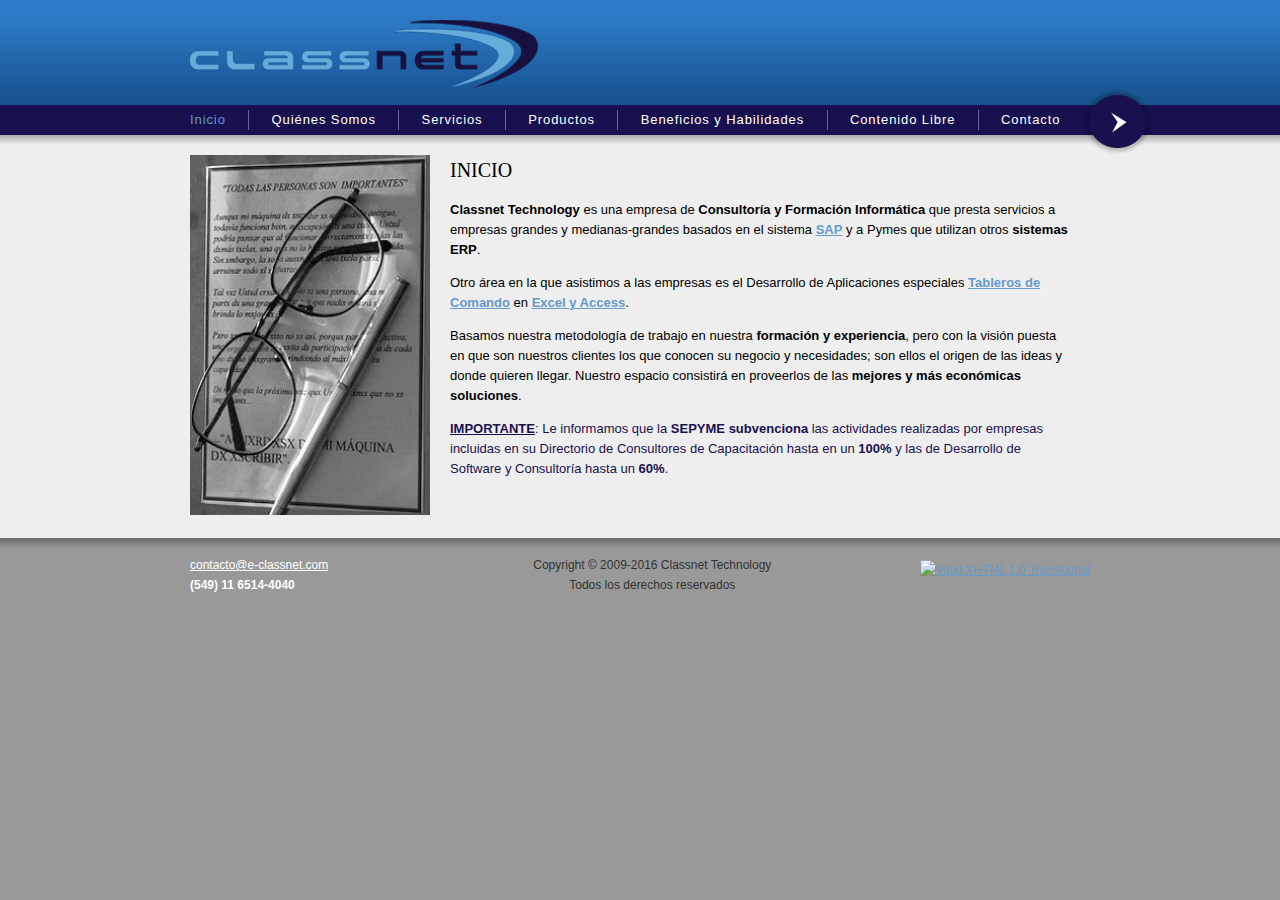
==== index.html @ 324c37cd "Crawled from Heroku" ====
<!DOCTYPE html PUBLIC "-//W3C//DTD XHTML 1.0 Transitional//EN" "http://www.w3.org/TR/xhtml1/DTD/xhtml1-transitional.dtd">
<html xmlns="http://www.w3.org/1999/xhtml" lang="es">
<head>
	<meta http-equiv="Content-Type" content="text/html; charset=utf-8" />
	<title>Classnet Technology - Inicio</title>
	<meta name='keywords' content='classnet,technology,consulting,consultoría,capacitación,formación,tablero de comando,sistema,SAP,parametrización,reportes,excel,access,balanced scorecard,ms-office,coaching informático,planillas,logística,auditorias,RR.HH.,finanzas,simuladores financieros,análisis de costos,optimización procesos' />
	<meta name='description' content='Servicios de Consultoría y Capacitación en SAP (ERP) y aplicaciones especiales Excel-Access (Tablero de Comando, Presupuestos financieros, Optimización de procesos' />
	<meta name='robots' content='index, follow' />
	<meta name='copyright' content='2009-2016 Classnet Technology' />
	<meta name='author' content='Ariel Flesler' />
	<meta name='language' content='es-ar' />
	<meta name='google-site-verification' content='3icQKukuoaNoQcIlaMJv0uKzvJX-mpEQtDx0f-yvgw8' />
	<link href='/favicon.ico' rel='shortcut icon' type='image/x-icon' />
	<link href='/css/style.css' rel='stylesheet' type='text/css' />
	<script type='text/javascript' src='/js/common.js'></script>
	<!-- Last Modified: 1463143965 -->
</head>
<body>
	<!-- LOGO -->
	<div id="logo">
		<div class="center">
			<a id="logo_link" href="/">
				<img src='/images/logo.gif' alt='Classnet Technology' title='Classnet Technology' width='348' height='68' />
			</a>
		</div>
	</div>	
	<!-- MENU -->
	<div id="menu">
		<ul class="center">
			<li class='selected first'><a href='/'>Inicio</a></li>
			<li><a href='/quienes-somos/'>Quiénes Somos</a></li>
			<li><a href='/servicios/'>Servicios</a></li>
			<li><a href='/productos/'>Productos</a></li>
			<li><a href='/habilidades/'>Beneficios y Habilidades</a></li>
			<li><a href='/contenido-libre/'>Contenido Libre</a></li>
			<li><a href='/contacto/'>Contacto</a></li>
			<li class="tour">
				<a class="tour" href="/quienes-somos/">
					<span class='png' style='filter:progid:DXImageTransform.Microsoft.AlphaImageLoader(src=/images/tour-guiado.png)'><img src='/images/tour-guiado.png' alt='Tour Guiado' title='Tour Guiado' width='69' height='65' />
</span>				</a>
			</li>
		</ul>
	</div>
	<div id="menu_gradient">&nbsp;</div>
	<!-- MAIN -->
	<div id="contentWrap">
		<div id="content" class="center">
			<!-- SIDEBAR -->
			<div id="sidebar">
				<img src='/images/classnet_inicio.jpg' alt='Inicio' title='Inicio' width='240' height='360' />
			</div>
			<!-- CONTENT -->
			<div id="text">
				<h1>Inicio</h1>
<p><strong>Classnet Technology</strong> es una empresa de <strong>Consultoría y Formación Informática</strong> que presta servicios a empresas grandes y medianas-grandes basados en el sistema <strong><a href="servicios/sistema-sap/">SAP</a></strong> y a Pymes que utilizan otros <strong>sistemas ERP</strong>.</p>

<p>Otro área en la que asistimos a las empresas es el Desarrollo de Aplicaciones especiales <strong><a href="servicios/tablero-de-comando/">Tableros de Comando</a></strong> en <strong><a href="servicios/aplicaciones-ms-office/">Excel y Access</a></strong>.</p>

<p>Basamos nuestra metodología de trabajo en nuestra <strong>formación y experiencia</strong>, pero con la visión puesta en que son nuestros clientes los que conocen su negocio y necesidades; son ellos el origen de las ideas y donde quieren llegar. Nuestro espacio consistirá en proveerlos de las <strong>mejores y más económicas soluciones</strong>.</p>

<p class="important">
<strong class="sub-title">Importante</strong>: Le informamos que la <strong>SEPYME subvenciona</strong> las actividades realizadas por empresas incluidas en su Directorio de Consultores de Capacitación hasta en un <strong>100%</strong> y las de Desarrollo de Software y Consultoría hasta un <strong>60%</strong>.
</p>
			</div>
		</div>
		<div id="content_gradient">&nbsp;</div>
	</div>
	<!-- FOOTER -->
	<div id="footer">
		<div class="center">
			<div class="left">
				<script type='text/javascript'>email('contacto', 'e-classnet')</script><noscript><a href='mailto:contacto (at) e-classnet (dot) com'>contacto (at) e-classnet (dot) com</a></noscript>				<p>(549) 11 6514-4040</p>
			</div>
			<div id="copyright">
				Copyright &copy; 2009-2016 Classnet Technology<br />
				Todos los derechos reservados
			</div>
			<div id="w3c">
				<a href="http://validator.w3.org/check?uri=referer">
					<img src="http://www.w3.org/Icons/valid-xhtml10" alt="Valid XHTML 1.0 Transitional" height="31" width="88" />
				</a>
			</div>
		</div>
	</div>	
	<!-- GOOGLE ANALYTICS -->
	<script type="text/javascript" src="http://www.google-analytics.com/ga.js"></script>
	<script type="text/javascript">
	try { _gat._getTracker("UA-2357772-9")._trackPageview(); } catch(err) {}
	</script>
</body>
</html>
---- css/style.css ----
/* PNG FIX */
span.png {
	_display:inline-block;
}

span.png img {
	_filter:progid:DXImageTransform.Microsoft.Alpha(opacity=0);
}
/* End PNG FIX */

body {
	font-family:Tahoma,Arial;
	font-size:13px;
	line-height:20px;
	background-color:#999;
	margin:0;
	height:100%;
	width:100%;
}

span.hilite {
	font-size:14px;
	font-weight:bold;
}

.left {
	float:left;
}

.right {
	float:right;
}

.error {
	color:red;
}

.small {
	font-size:11px;
	line-height:16px;
	margin:15px 0pt 0pt;
}

a {
	color:#69C;
	text-decoration:underline;
}

img {
	border:0;
}

/* H's */

h1 {
	/*background-color:#999;*/
	font-size:20px;
	font-weight:normal;
	font-family:Verdana;
	height:20px;
	margin:0 0 20px 0;
	padding:0px;
	text-transform:uppercase;
}
h1 span {
	background:#EEE none repeat scroll 0%;
	padding:0px 10px 0px 0px;
}

h2 {
	font-size:17px;
	font-weight:bold;
}

.sub-title {
	text-decoration:underline;
	font-size:13px;
	text-transform:uppercase;
	display:inline;
}

ul, li{
	margin:0;
	padding:0;
}

ul {
	margin-left:20px;
}

/* Layout */

#logo, #menu, #footer, #menu_gradient, #contentWrap, #content_gradient {
	width:100%;
}

.center {
	clear:both;
	margin:0 auto;
	width:900px;
	display:block;
	position:relative;
}

/* INICIO */

#inicio strong {
}

/* HABILIDADES */

#habilidades h2 {
	margin:4px 0;
}

#habilidades p {
	margin:4px 0 0 0;
}
/* SERVICIOS */

#servicios h2 {
	margin:4px 0;
}

#servicios p {
	margin:7px 0 10px 0;
}

/* CONTENIDO LIBRE */

#contenido-libre h2 {
	margin-bottom:4px;
}



#logo {
	position:relative;
	height:65px;
	padding:20px 0;
	background:#195795 url(../images/degrade_header.jpg) repeat-x;
}

#logo #logo_link {
	float:left;
}

#menu {
	clear:both;
	height:20px;
	padding:5px 0;
	background:#171150;
	
}
#menu ul {
	padding:0;
}
#menu ul li {
	float:left;
	list-style-image:none;
	list-style-type:none;
	text-align:center;
	padding:0 1.72em;
	
	border-color:#66A;
	border-style:solid;
	border-width:0 0 0 1px;
	position:relative;
}

#menu a:hover, #menu li.selected a {
	color:#69C;
}

#menu ul li.first {
	border-left-width:0;
	padding-left:0;
}

#menu a {
	display:block;
	float:left;
	font-size:13px;
	/*font-weight:bold;*/
	text-decoration:none;
	color:white;
	font-family:Arial;
	letter-spacing:0.07em;
}

#menu ul li.tour {
	position:relative;
	padding:0;
	border:none;
}

#menu ul li.tour a {
	top:-21px;
	position:absolute;
}

#menu_gradient {
	background:#EEE url(../images/degrade_top.jpg) repeat-x left top;
	height:20px;	
}

#contentWrap{
	background-color:#EEE;
}

#content {
	overflow:hidden;
	position:relative;
	min-height:383px;
	_height:383px; /* IE6 */
}

#sidebar {
	float:left;
	width:250px;
	height:350px;
}

#sidebar img {
	display:block;
	background-color:#DDD;
	font-size:0;
}

#text {
	float:left;
	padding:5px 10px 20px 10px;
	width:620px;
}

#text a.back {
	position:absolute;
	right:20px;
	top:350px;
}

#text .important {
	color:#171150;
}

#content_gradient {
	background:url(../images/degrade_footer.jpg) repeat-x left bottom;
	height:11px;	
}

#foot_text {
	color:#A8A8A8;
	font-size:10px;
	line-height:13px;
	margin:20px 0pt 0pt;
	padding-left:50px;
}
#footer {
	background:#999;
	font-size:12px;
	padding-top:6px;
}

#footer .left p {
	margin:0;
	font-weight:bold;
	color:white;
}
#footer .left a {
	color:white;
	text-decoration:underline;
}

#footer #copyright {
	color:#333;
	text-align:center;
	float:left;
	margin-left:205px;
}

#footer #w3c {
	float:right;
	padding-top:5px;
}


/* Contacto */

#contact {
	width:420px;
	float:left;
}

#contact fieldset {
	border:0;
	margin:0;
	padding:0;
}

#contact ol {
	list-style:none;
	margin:0;
	padding:0;
}

#contact li {
	clear:left;
	padding:0;
	height:25px;
}

.js #contact #provinceItem {
	display:none;
}

#contact label, #contact li input, #contact textarea {
	float:left;
	/*display:block;*/
	width:230px;
}

#contact select {
	width:234px;
}

#contact #submit{
	position:absolute;
	top:342px;
	right:0;
	width:60px;
	clear:left;
	margin-right:18px;
}

#contact label {
	margin-right:9px;
	text-align:right;
	width:125px;
}

#contact label span {
	color:red;
	font-size:12px;
	padding-right:1px;
	margin-right:-7px;
}

#contact_card {
	background:#171150 none repeat scroll 0%;
	color:white;
	float:right;
	line-height:16px;
	padding:14px;
	width:153px;
}

/* Post contacto */
#post-contact {
	margin:30px auto;
	font-size:16px;
	width:400px;
	text-align:center;
}
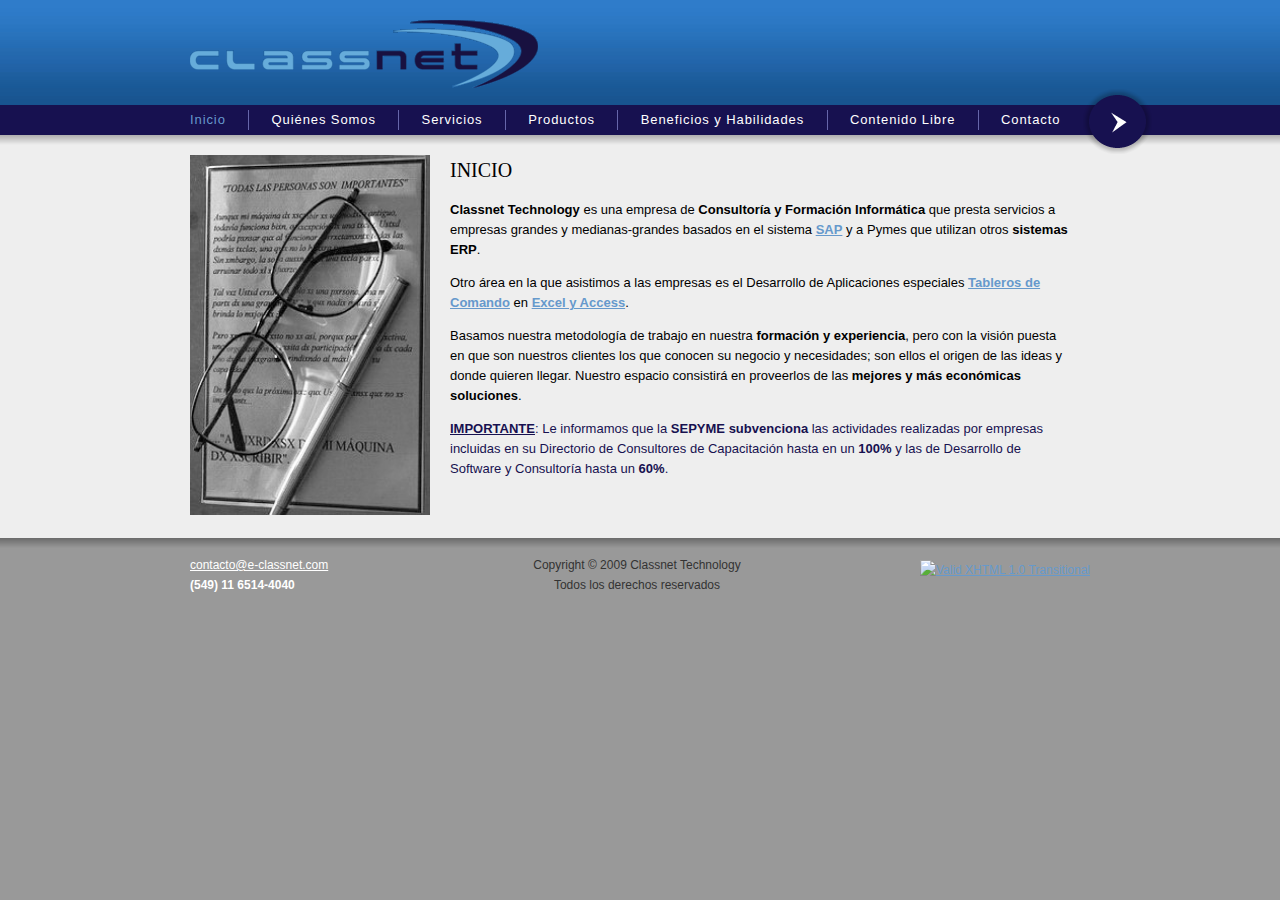
==== commit 93e84dd3: "Updated copyright notice, to not include an end year" ====
--- a/index.html
+++ b/index.html
@@ -1,32 +1,31 @@
-<!DOCTYPE html PUBLIC "-//W3C//DTD XHTML 1.0 Transitional//EN" "http://www.w3.org/TR/xhtml1/DTD/xhtml1-transitional.dtd">
-<html xmlns="http://www.w3.org/1999/xhtml" lang="es">
-<head>
-	<meta http-equiv="Content-Type" content="text/html; charset=utf-8" />
-	<title>Classnet Technology - Inicio</title>
+<!DOCTYPE html PUBLIC "-//W3C//DTD XHTML 1.0 Transitional//EN" "http://www.w3.org/TR/xhtml1/DTD/xhtml1-transitional.dtd">
+<html xmlns="http://www.w3.org/1999/xhtml" lang="es">
+<head>
+	<meta http-equiv="Content-Type" content="text/html; charset=utf-8" />
+	<title>Classnet Technology - Inicio</title>
 	<meta name='keywords' content='classnet,technology,consulting,consultoría,capacitación,formación,tablero de comando,sistema,SAP,parametrización,reportes,excel,access,balanced scorecard,ms-office,coaching informático,planillas,logística,auditorias,RR.HH.,finanzas,simuladores financieros,análisis de costos,optimización procesos' />
 	<meta name='description' content='Servicios de Consultoría y Capacitación en SAP (ERP) y aplicaciones especiales Excel-Access (Tablero de Comando, Presupuestos financieros, Optimización de procesos' />
 	<meta name='robots' content='index, follow' />
-	<meta name='copyright' content='2009-2016 Classnet Technology' />
+	<meta name='copyright' content='2009 Classnet Technology' />
 	<meta name='author' content='Ariel Flesler' />
 	<meta name='language' content='es-ar' />
 	<meta name='google-site-verification' content='3icQKukuoaNoQcIlaMJv0uKzvJX-mpEQtDx0f-yvgw8' />
 	<link href='/favicon.ico' rel='shortcut icon' type='image/x-icon' />
 	<link href='/css/style.css' rel='stylesheet' type='text/css' />
 	<script type='text/javascript' src='/js/common.js'></script>
-	<!-- Last Modified: 1463143965 -->
-</head>
-<body>
-	<!-- LOGO -->
-	<div id="logo">
-		<div class="center">
-			<a id="logo_link" href="/">
+</head>
+<body>
+	<!-- LOGO -->
+	<div id="logo">
+		<div class="center">
+			<a id="logo_link" href="/">
 				<img src='/images/logo.gif' alt='Classnet Technology' title='Classnet Technology' width='348' height='68' />
-			</a>
-		</div>
-	</div>	
-	<!-- MENU -->
-	<div id="menu">
-		<ul class="center">
+			</a>
+		</div>
+	</div>
+	<!-- MENU -->
+	<div id="menu">
+		<ul class="center">
 			<li class='selected first'><a href='/'>Inicio</a></li>
 			<li><a href='/quienes-somos/'>Quiénes Somos</a></li>
 			<li><a href='/servicios/'>Servicios</a></li>
@@ -34,58 +33,58 @@
 			<li><a href='/habilidades/'>Beneficios y Habilidades</a></li>
 			<li><a href='/contenido-libre/'>Contenido Libre</a></li>
 			<li><a href='/contacto/'>Contacto</a></li>
-			<li class="tour">
-				<a class="tour" href="/quienes-somos/">
+			<li class="tour">
+				<a class="tour" href="/quienes-somos/">
 					<span class='png' style='filter:progid:DXImageTransform.Microsoft.AlphaImageLoader(src=/images/tour-guiado.png)'><img src='/images/tour-guiado.png' alt='Tour Guiado' title='Tour Guiado' width='69' height='65' />
-</span>				</a>
-			</li>
-		</ul>
-	</div>
-	<div id="menu_gradient">&nbsp;</div>
-	<!-- MAIN -->
-	<div id="contentWrap">
-		<div id="content" class="center">
-			<!-- SIDEBAR -->
-			<div id="sidebar">
+</span>				</a>
+			</li>
+		</ul>
+	</div>
+	<div id="menu_gradient">&nbsp;</div>
+	<!-- MAIN -->
+	<div id="contentWrap">
+		<div id="content" class="center">
+			<!-- SIDEBAR -->
+			<div id="sidebar">
 				<img src='/images/classnet_inicio.jpg' alt='Inicio' title='Inicio' width='240' height='360' />
-			</div>
-			<!-- CONTENT -->
-			<div id="text">
-				<h1>Inicio</h1>
-<p><strong>Classnet Technology</strong> es una empresa de <strong>Consultoría y Formación Informática</strong> que presta servicios a empresas grandes y medianas-grandes basados en el sistema <strong><a href="servicios/sistema-sap/">SAP</a></strong> y a Pymes que utilizan otros <strong>sistemas ERP</strong>.</p>
-
-<p>Otro área en la que asistimos a las empresas es el Desarrollo de Aplicaciones especiales <strong><a href="servicios/tablero-de-comando/">Tableros de Comando</a></strong> en <strong><a href="servicios/aplicaciones-ms-office/">Excel y Access</a></strong>.</p>
-
-<p>Basamos nuestra metodología de trabajo en nuestra <strong>formación y experiencia</strong>, pero con la visión puesta en que son nuestros clientes los que conocen su negocio y necesidades; son ellos el origen de las ideas y donde quieren llegar. Nuestro espacio consistirá en proveerlos de las <strong>mejores y más económicas soluciones</strong>.</p>
-
-<p class="important">
-<strong class="sub-title">Importante</strong>: Le informamos que la <strong>SEPYME subvenciona</strong> las actividades realizadas por empresas incluidas en su Directorio de Consultores de Capacitación hasta en un <strong>100%</strong> y las de Desarrollo de Software y Consultoría hasta un <strong>60%</strong>.
-</p>
-			</div>
-		</div>
-		<div id="content_gradient">&nbsp;</div>
-	</div>
-	<!-- FOOTER -->
-	<div id="footer">
-		<div class="center">
-			<div class="left">
-				<script type='text/javascript'>email('contacto', 'e-classnet')</script><noscript><a href='mailto:contacto (at) e-classnet (dot) com'>contacto (at) e-classnet (dot) com</a></noscript>				<p>(549) 11 6514-4040</p>
-			</div>
-			<div id="copyright">
-				Copyright &copy; 2009-2016 Classnet Technology<br />
-				Todos los derechos reservados
-			</div>
-			<div id="w3c">
-				<a href="http://validator.w3.org/check?uri=referer">
-					<img src="http://www.w3.org/Icons/valid-xhtml10" alt="Valid XHTML 1.0 Transitional" height="31" width="88" />
-				</a>
-			</div>
-		</div>
-	</div>	
-	<!-- GOOGLE ANALYTICS -->
-	<script type="text/javascript" src="http://www.google-analytics.com/ga.js"></script>
-	<script type="text/javascript">
-	try { _gat._getTracker("UA-2357772-9")._trackPageview(); } catch(err) {}
-	</script>
-</body>
-</html>+			</div>
+			<!-- CONTENT -->
+			<div id="text">
+				<h1>Inicio</h1>
+<p><strong>Classnet Technology</strong> es una empresa de <strong>Consultoría y Formación Informática</strong> que presta servicios a empresas grandes y medianas-grandes basados en el sistema <strong><a href="servicios/sistema-sap/">SAP</a></strong> y a Pymes que utilizan otros <strong>sistemas ERP</strong>.</p>
+
+<p>Otro área en la que asistimos a las empresas es el Desarrollo de Aplicaciones especiales <strong><a href="servicios/tablero-de-comando/">Tableros de Comando</a></strong> en <strong><a href="servicios/aplicaciones-ms-office/">Excel y Access</a></strong>.</p>
+
+<p>Basamos nuestra metodología de trabajo en nuestra <strong>formación y experiencia</strong>, pero con la visión puesta en que son nuestros clientes los que conocen su negocio y necesidades; son ellos el origen de las ideas y donde quieren llegar. Nuestro espacio consistirá en proveerlos de las <strong>mejores y más económicas soluciones</strong>.</p>
+
+<p class="important">
+<strong class="sub-title">Importante</strong>: Le informamos que la <strong>SEPYME subvenciona</strong> las actividades realizadas por empresas incluidas en su Directorio de Consultores de Capacitación hasta en un <strong>100%</strong> y las de Desarrollo de Software y Consultoría hasta un <strong>60%</strong>.
+</p>
+			</div>
+		</div>
+		<div id="content_gradient">&nbsp;</div>
+	</div>
+	<!-- FOOTER -->
+	<div id="footer">
+		<div class="center">
+			<div class="left">
+				<a href='mailto:contacto@e-classnet.com'>contacto@e-classnet.com</a>				<p>(549) 11 6514-4040</p>
+			</div>
+			<div id="copyright">
+				Copyright &copy; 2009 Classnet Technology<br />
+				Todos los derechos reservados
+			</div>
+			<div id="w3c">
+				<a href="http://validator.w3.org/check?uri=referer">
+					<img src="http://www.w3.org/Icons/valid-xhtml10" alt="Valid XHTML 1.0 Transitional" height="31" width="88" />
+				</a>
+			</div>
+		</div>
+	</div>
+	<!-- GOOGLE ANALYTICS -->
+	<script type="text/javascript" src="http://www.google-analytics.com/ga.js"></script>
+	<script type="text/javascript">
+	try { _gat._getTracker("UA-2357772-9")._trackPageview(); } catch(err) {}
+	</script>
+</body>
+</html>
